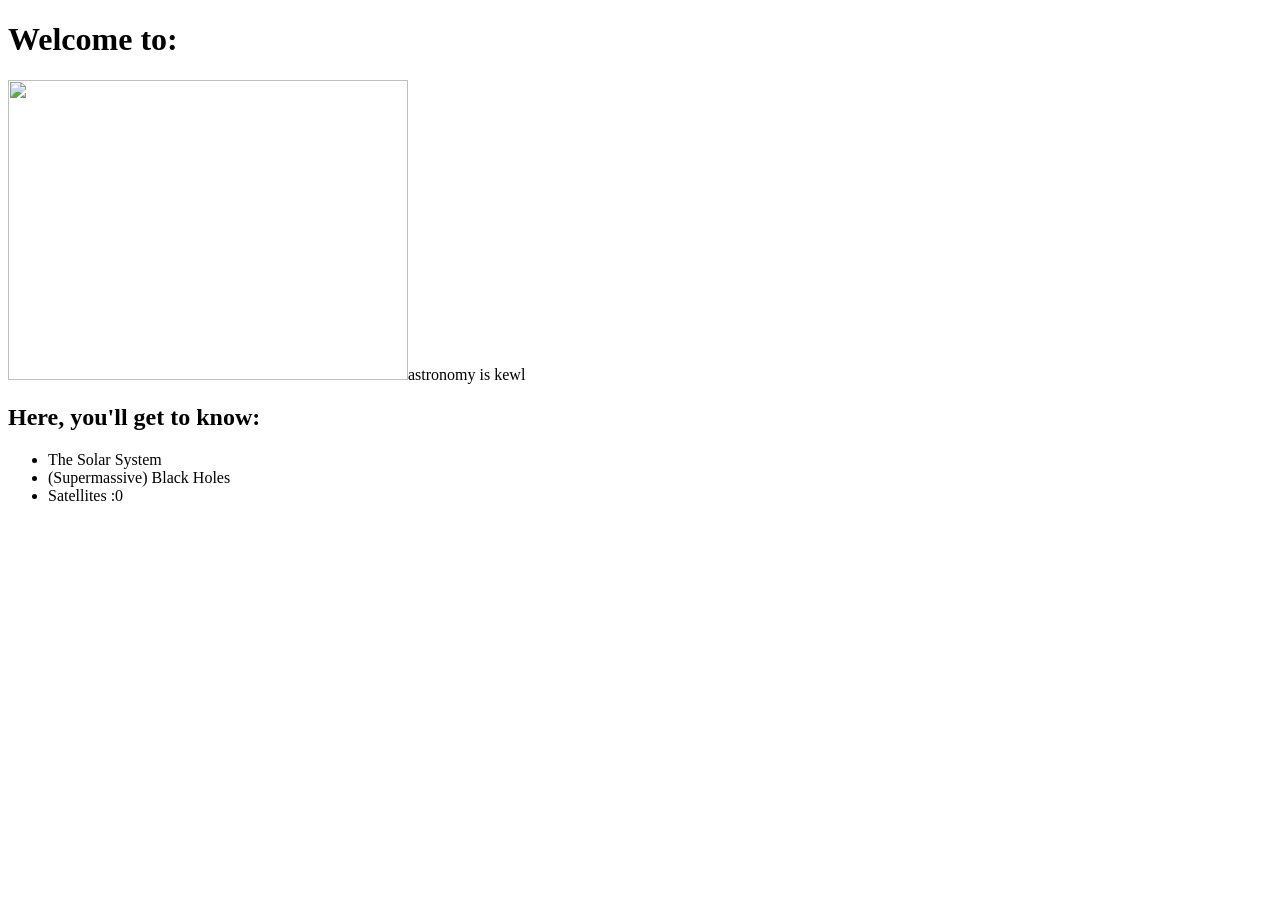
==== index.html @ 26858b24 "Add initial HTML, CSS, and JavaScript files for Tin Can Astronomy project" ====
<!DOCTYPE html>
<html lang="en">
<head>
    <meta charset="UTF-8">
    <meta name="viewport" content="width=device-width, initial-scale=1.0">
    <title>Tin Can Astronomy revisited :D</title>
</head>
<body>
    <div id="Header n shit">
      <h1>
       Welcome to:
      </h1>
      <img src="C:\Users\abbyp\Downloads\Magenta Moderna Aula Virtual Google Classroom Header.png" width="400" height="300"
      <p>astronomy is kewl</p>
      <h2>
        Here, you'll get to know:
      </h2>
      <ul>
       <li>The Solar System</li>
       <li>(Supermassive) Black Holes</li>
       <li>Satellites :0</li>
      </ul>

    </div> 
</body>
</html>
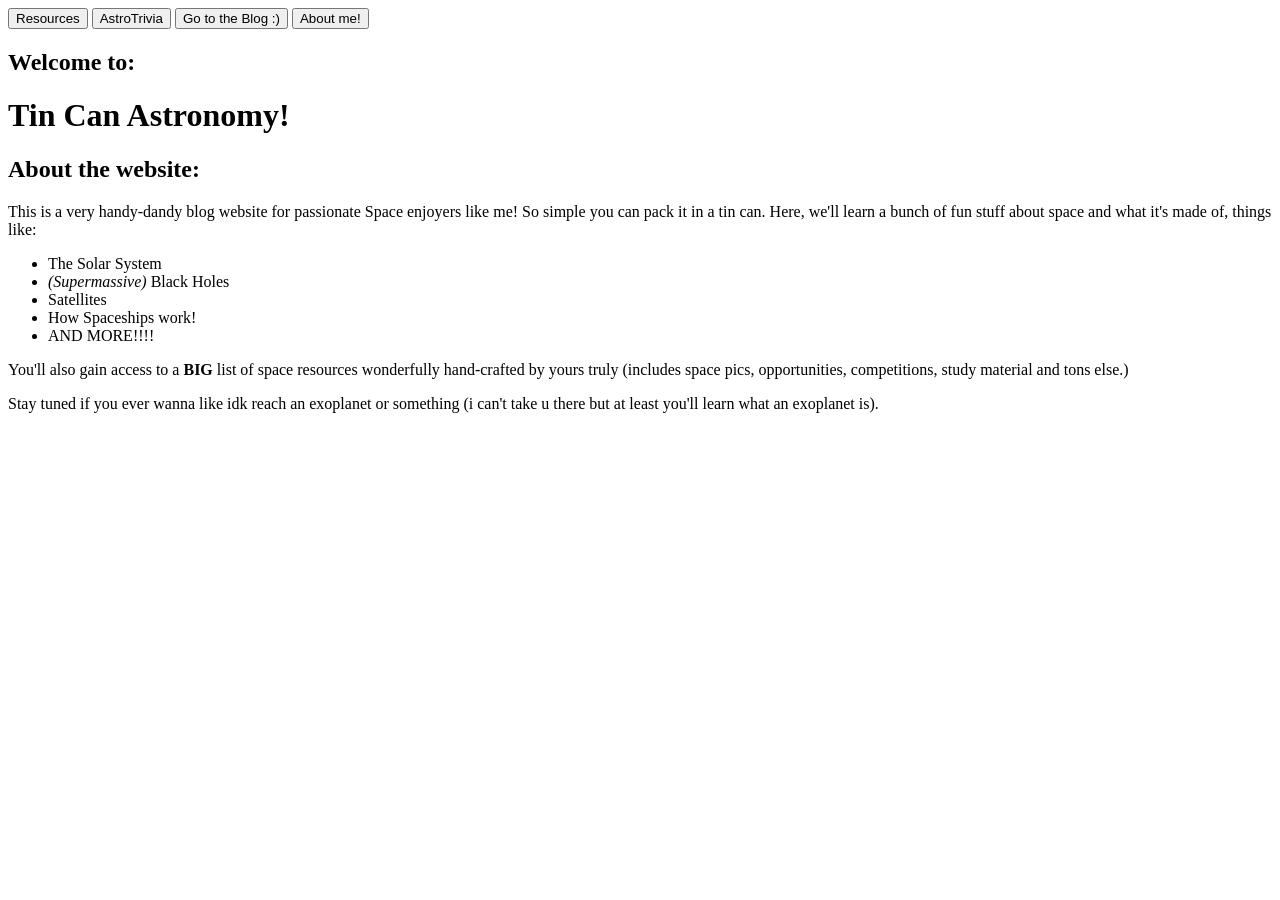
==== commit 178e20dc: "Refactor index.html to improve structure and content presentation" ====
--- a/index.html
+++ b/index.html
@@ -6,21 +6,53 @@
     <title>Tin Can Astronomy revisited :D</title>
 </head>
 <body>
-    <div id="Header n shit">
-      <h1>
-       Welcome to:
-      </h1>
-      <img src="C:\Users\abbyp\Downloads\Magenta Moderna Aula Virtual Google Classroom Header.png" width="400" height="300"
-      <p>astronomy is kewl</p>
-      <h2>
-        Here, you'll get to know:
-      </h2>
-      <ul>
-       <li>The Solar System</li>
-       <li>(Supermassive) Black Holes</li>
-       <li>Satellites :0</li>
-      </ul>
 
-    </div> 
+  <div id="Buttons">
+    <button>Resources</button>
+    <button>AstroTrivia</button>
+    <button>Go to the Blog :)</button>
+    <button>About me!</button>
+  </div>
+
+  <div id="Header">
+    <h2>
+      Welcome to:
+    </h2>
+
+    <h1>
+      Tin Can Astronomy!
+    </h1>
+
+  </div> 
+
+  <div id="Description">
+
+    <h2>
+      About the website:
+    </h2>
+
+    <p>
+      This is a very handy-dandy blog website for passionate Space enjoyers like me! So simple you can pack it in a tin can. Here, we'll learn a bunch of fun stuff about space and what it's made of, things like:
+    </p>
+
+    <ul>
+      <li>The Solar System</li>
+      <li><i>(Supermassive)</i> Black Holes</li> <!-- Yes, I snuck a Muse reference in there.-->
+      <li>Satellites</li>
+      <li>How Spaceships work!</li>
+      <li>AND MORE!!!!</li>
+    </ul>
+
+    <p> 
+      You'll also gain access to a <b>BIG</b> list of space resources wonderfully hand-crafted by yours truly (includes space pics, opportunities, competitions, study material and tons else.)
+    </p>
+
+    <p>
+        Stay tuned if you ever wanna like idk reach an exoplanet or something (i can't take u there but at least you'll learn what an exoplanet is).
+    </p>
+
+    </div>  
+      
+   
 </body>
 </html>
